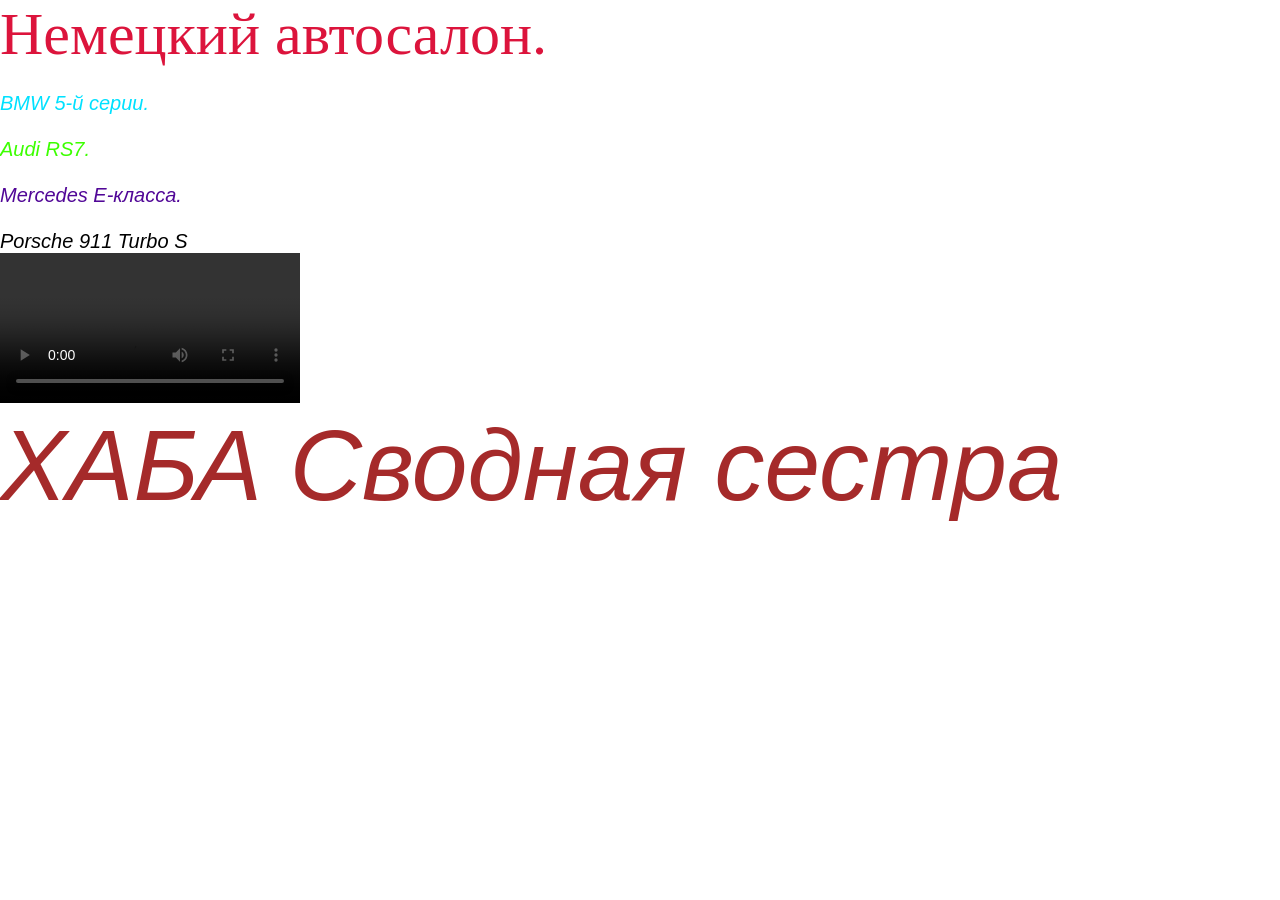
==== index.html @ 0b532e06 "Add files via upload" ====
<!DOCTYPE html>
<html lang="ru">
<head>
    <meta charset="UTF-8">
    <meta name="viewport" content="width=device-width, initial-scale=1.0">
    <title>Немецкий Автопром.</title>
    <link rel="stylesheet" href="reset.css">
    <link rel="stylesheet" href="browser/style.css">
    <link rel="stylesheet" href="browser/scrypt.js">
</head>
<body>
    <h1>Немецкий автосалон.</h1>
        <div>
            <img width="300" src="https://avatars.mds.yandex.net/get-autoru-vos/2174361/4b4b450a432146fc03e08eae0a6a0e6a/1200x900" alt="">
            <div class="bmw">BMW 5-й серии.</div>
            <img width="300" src="https://avatars.mds.yandex.net/i?id=8e17b4d9b7ae7308c626a6d072717134_l-9083254-images-thumbs&n=13" alt="">
            <div class="audi">Audi RS7.</div>
            <img width="300" src="https://avatars.mds.yandex.net/i?id=e67d83ed1deeaf086ccce508ea93269806f63f04-5222762-images-thumbs&n=13" alt="">
            <div class="merc">Mercedes E-класса.</div>
            <img width="300" src="https://avatars.mds.yandex.net/i?id=c800cd1dcb4e0ed2d60f1975471aef07_l-5910394-images-thumbs&n=13" alt="">
            <div class="pors">Porsche 911 Turbo S</div> 
        </div>
        <div>
            <video controls src="../video.mp4"></video>
        </div>
        <footer>
            <div class="fera">
                ХАБА Сводная сестра
            </div>
        </footer>
</body>
</html>
---- browser/style.css ----
h1{
    color:crimson;
    font-size: 60px;
}
.bmw {
    color:rgb(0, 225, 255);
}
.merc {
    color:rgb(81, 7, 151)
}
.pors {
    color:black
}
.audi{
    color:rgb(60, 255, 0)
}
div {
    font-style: italic;
    font-size: 20px;
    font-family: sans-serif;
}
.fera {
    font-size: 100px;
    font-family: sans-serif;
    color: brown;
}
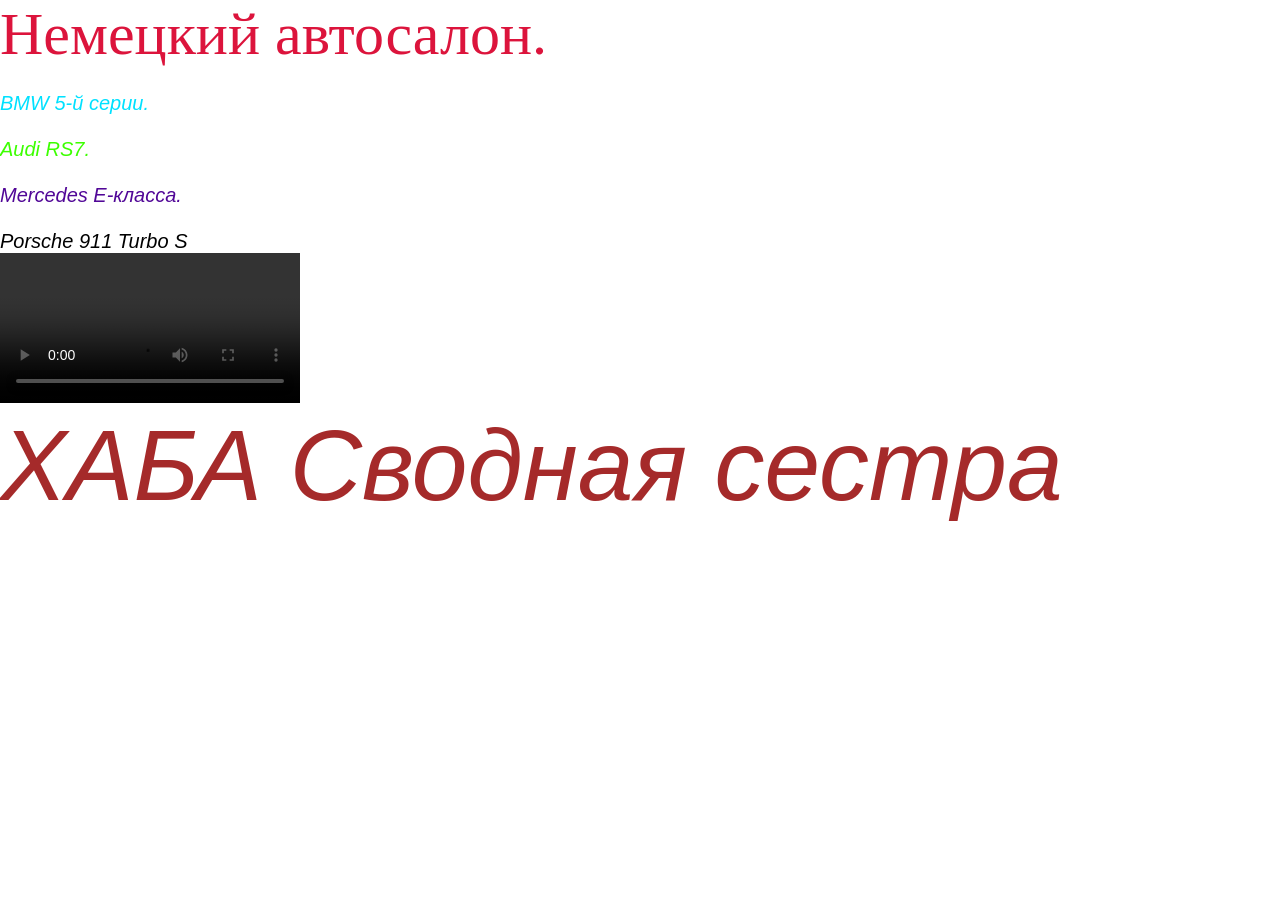
==== commit d5f459d6: "Update index.html" ====
--- a/index.html
+++ b/index.html
@@ -21,7 +21,7 @@
             <div class="pors">Porsche 911 Turbo S</div> 
         </div>
         <div>
-            <video controls src="../video.mp4"></video>
+            <video controls src="video.mp4"></video>
         </div>
         <footer>
             <div class="fera">
@@ -29,4 +29,5 @@
             </div>
         </footer>
 </body>
-</html>+
+</html>
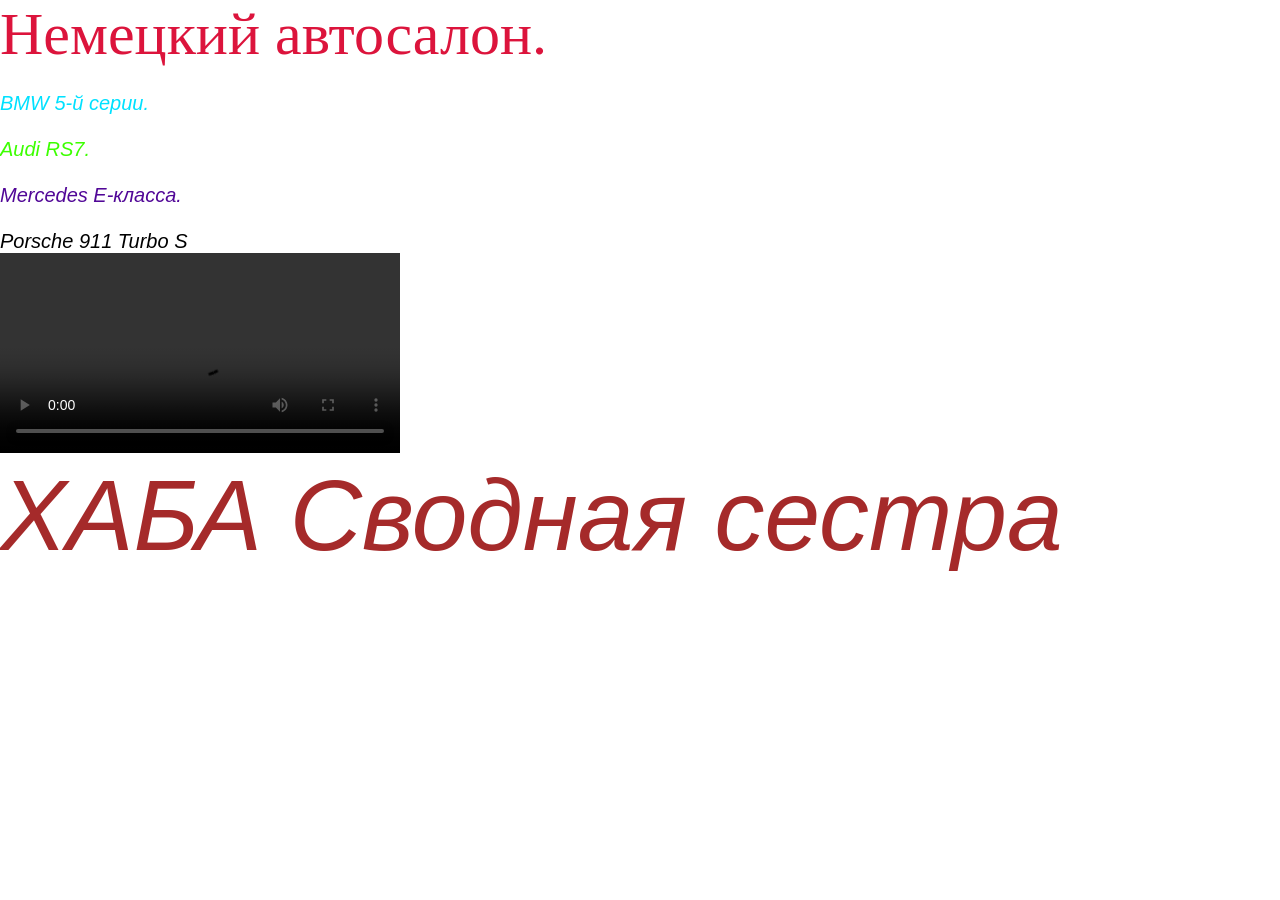
==== commit 0a49abf9: "Update index.html" ====
--- a/index.html
+++ b/index.html
@@ -21,7 +21,7 @@
             <div class="pors">Porsche 911 Turbo S</div> 
         </div>
         <div>
-            <video controls src="video.mp4"></video>
+            <video controls width="400px" src="video.mp4"></video>
         </div>
         <footer>
             <div class="fera">
@@ -31,3 +31,4 @@
 </body>
 
 </html>
+
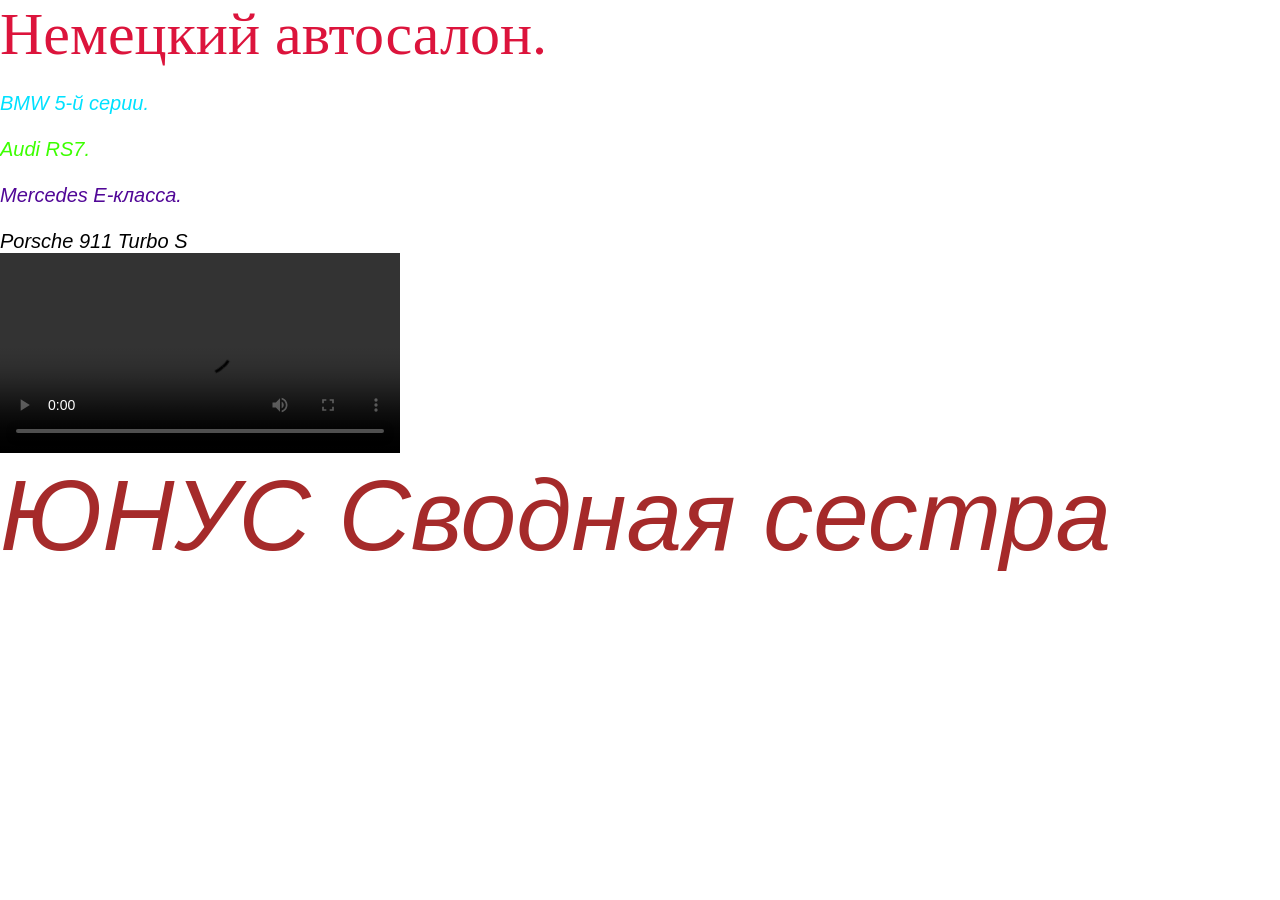
==== commit 4474ae6d: "Update index.html" ====
--- a/index.html
+++ b/index.html
@@ -25,10 +25,11 @@
         </div>
         <footer>
             <div class="fera">
-                ХАБА Сводная сестра
+                ЮНУС Сводная сестра
             </div>
         </footer>
 </body>
 
 </html>
 
+
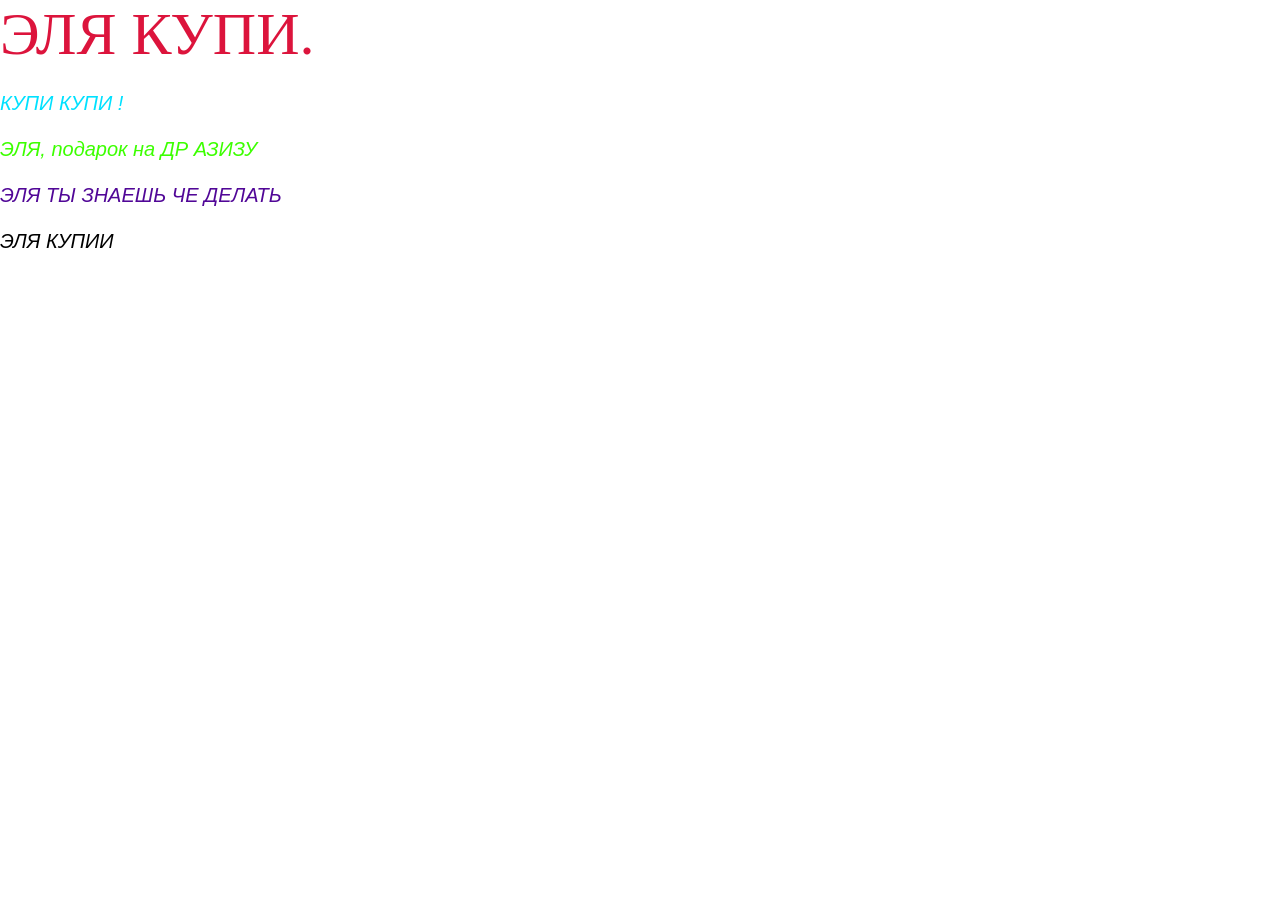
==== commit 64bbc84d: "Update index.html" ====
--- a/index.html
+++ b/index.html
@@ -9,27 +9,20 @@
     <link rel="stylesheet" href="browser/scrypt.js">
 </head>
 <body>
-    <h1>Немецкий автосалон.</h1>
+    <h1>ЭЛЯ КУПИ.</h1>
         <div>
             <img width="300" src="https://avatars.mds.yandex.net/get-autoru-vos/2174361/4b4b450a432146fc03e08eae0a6a0e6a/1200x900" alt="">
-            <div class="bmw">BMW 5-й серии.</div>
+            <div class="bmw">КУПИ КУПИ !</div>
             <img width="300" src="https://avatars.mds.yandex.net/i?id=8e17b4d9b7ae7308c626a6d072717134_l-9083254-images-thumbs&n=13" alt="">
-            <div class="audi">Audi RS7.</div>
+            <div class="audi">ЭЛЯ, подарок на ДР АЗИЗУ</div>
             <img width="300" src="https://avatars.mds.yandex.net/i?id=e67d83ed1deeaf086ccce508ea93269806f63f04-5222762-images-thumbs&n=13" alt="">
-            <div class="merc">Mercedes E-класса.</div>
+            <div class="merc">ЭЛЯ ТЫ ЗНАЕШЬ ЧЕ ДЕЛАТЬ</div>
             <img width="300" src="https://avatars.mds.yandex.net/i?id=c800cd1dcb4e0ed2d60f1975471aef07_l-5910394-images-thumbs&n=13" alt="">
-            <div class="pors">Porsche 911 Turbo S</div> 
+            <div class="pors">ЭЛЯ КУПИИ</div> 
         </div>
-        <div>
-            <video controls width="400px" src="video.mp4"></video>
-        </div>
-        <footer>
-            <div class="fera">
-                ЮНУС Сводная сестра
-            </div>
-        </footer>
 </body>
 
 </html>
 
 
+
